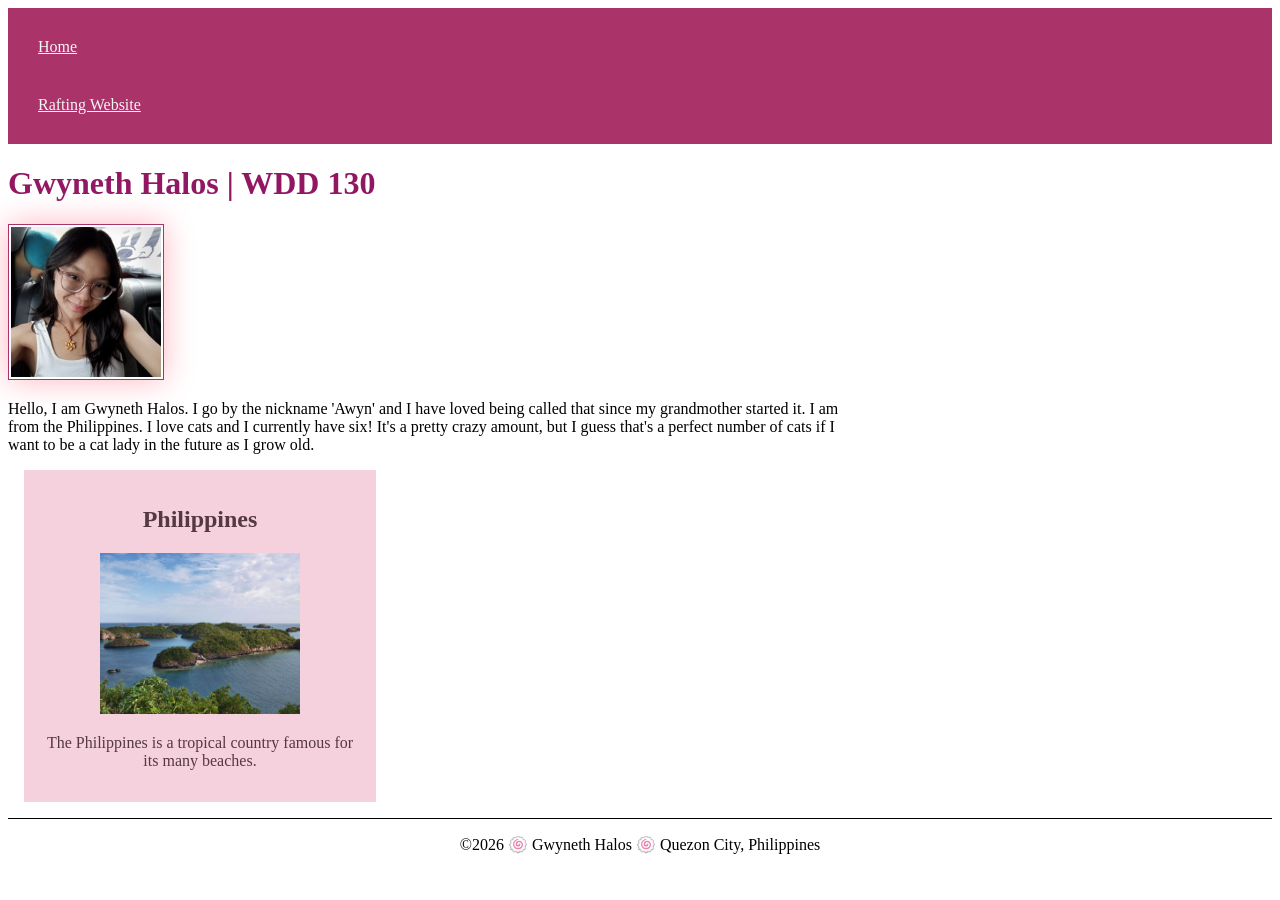
==== index.html @ f77fa2f9 "Week 2 project changes in html" ====
<!DOCTYPE html>
<html lang="en">

<head>
    <meta charset="UTF-8">
    <meta name="viewport" content="width=device-width, initial-scale=1.0">
    <meta name="description" content="Gwyneth Halos' BYU Idaho WDD 130 course home page">
    <meta name="author" content="Gwyneth Halos">
    <title>Gwyneth Halos | WDD 130</title>
    <link rel="stylesheet" href="styles/styles.css">
</head>

<body>
    <header>
        <nav>
            <a href=" #">Home</a>
            <a href="wwr/">Rafting Website</a>
        </nav>
    </header>
    <main>
        <h1>Gwyneth Halos | WDD 130</h1>
        <img src="images/profile.jpg" alt="Hi, my name is Gwyneth Halos" width="200">
        <p>Hello, I am Gwyneth Halos. I go by the nickname 'Awyn' and I have loved being called that
            since my grandmother started it. I am from the Philippines. I love cats and I currently
            have six! It's a pretty crazy amount, but I guess that's a perfect number of cats if I
            want to be a cat lady in the future as I grow old.</p>
    </main>
    <aside>
        <h2>
            Philippines
        </h2>
        <img src="images/philippines.jpg" alt="Philippine landscape">
        <p>
            The Philippines is a tropical country famous for its many beaches.
        </p>
    </aside>
    <footer>
        <p>©2026 🍥 Gwyneth Halos 🍥 Quezon City, Philippines</p>
    </footer>
</body>

</html>
---- styles/styles.css ----
nav {
    background-color: #aa336a;
    padding: 10px;
}

nav a {
    color: whitesmoke;
    display: block;
    padding: 20px;
}

h1 {
    color: #911763;
}

main img {
    width: 150px;
    height: auto;
    border: 1px solid #aa336a;
    padding: 2px;
    box-shadow: 0 0 30px lightpink;
}

p {
    padding: 0;
}

main {
    max-width: 840px;
}

aside {
    width: 20rem;
    margin: 1rem;
    border: 1px solid rgb(0 0 0, 0.2);
    padding: 1rem;
    background-color: #f5d0dd;
    color: #543942;
    text-align: center;
}

aside img {
    width: 200px;
    height: auto;
}

footer {
    margin-top: 15px;
    border-top: 1px solid #000;
    text-align: center;
}
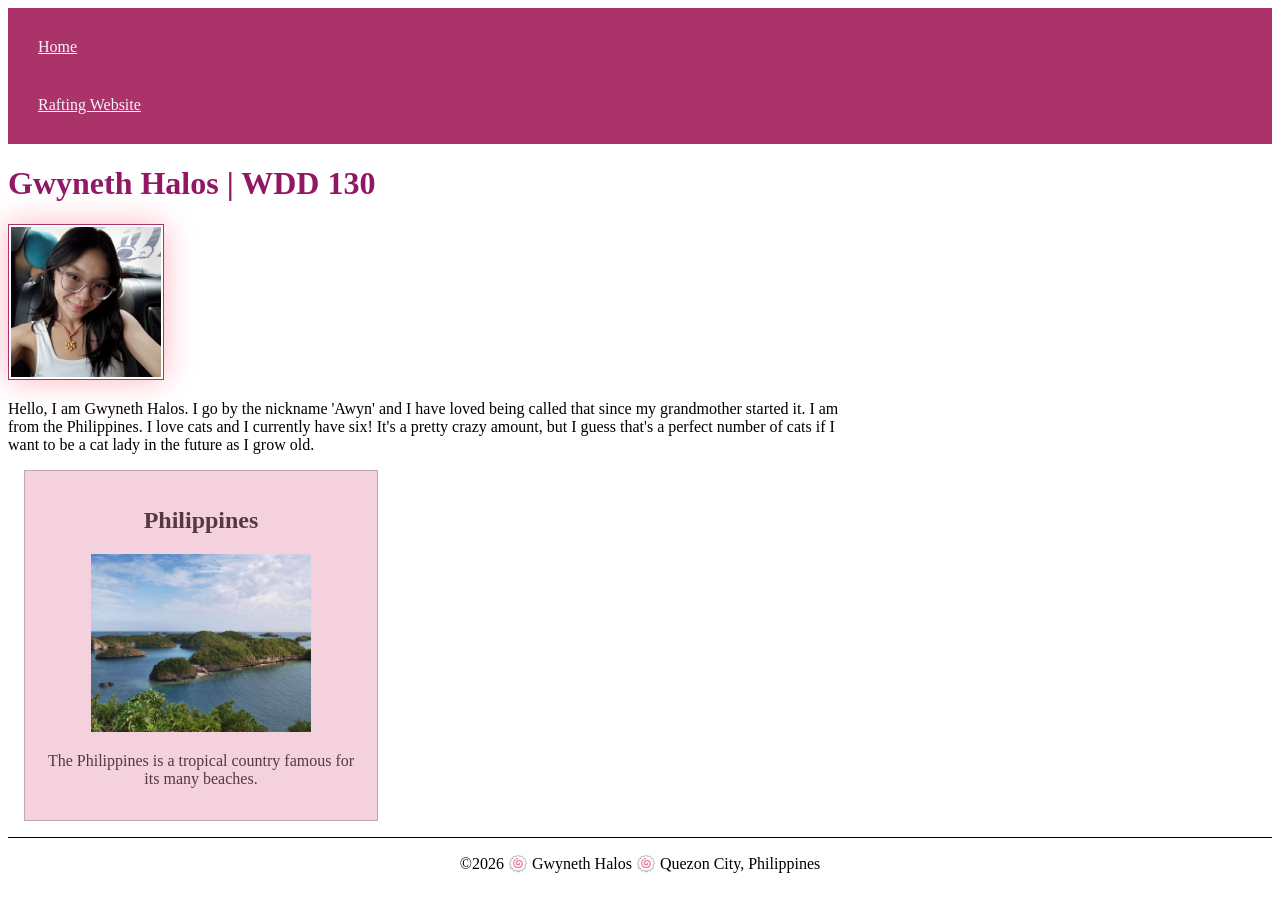
==== commit 60329da4: "week 2 project img changes" ====
--- a/index.html
+++ b/index.html
@@ -4,9 +4,9 @@
 <head>
     <meta charset="UTF-8">
     <meta name="viewport" content="width=device-width, initial-scale=1.0">
-    <meta name="description" content="Gwyneth Halos' BYU Idaho WDD 130 course home page">
+    <title>Gwyneth Halos | WDD 130</title>
+    <meta name="description" content="This is Gwyneth Halos' BYU Idaho WDD 130 course home page">
     <meta name="author" content="Gwyneth Halos">
-    <title>Gwyneth Halos | WDD 130</title>
     <link rel="stylesheet" href="styles/styles.css">
 </head>
 
@@ -29,7 +29,7 @@
         <h2>
             Philippines
         </h2>
-        <img src="images/philippines.jpg" alt="Philippine landscape">
+        <img src="images/philippines.jpg" alt="Philippine landscape" width="200">
         <p>
             The Philippines is a tropical country famous for its many beaches.
         </p>
--- a/styles/styles.css
+++ b/styles/styles.css
@@ -32,7 +32,7 @@
 aside {
     width: 20rem;
     margin: 1rem;
-    border: 1px solid rgb(0 0 0, 0.2);
+    border: 1px solid rgb(0 0 0 / 0.2);
     padding: 1rem;
     background-color: #f5d0dd;
     color: #543942;
@@ -40,7 +40,7 @@
 }
 
 aside img {
-    width: 200px;
+    width: 220px;
     height: auto;
 }
 
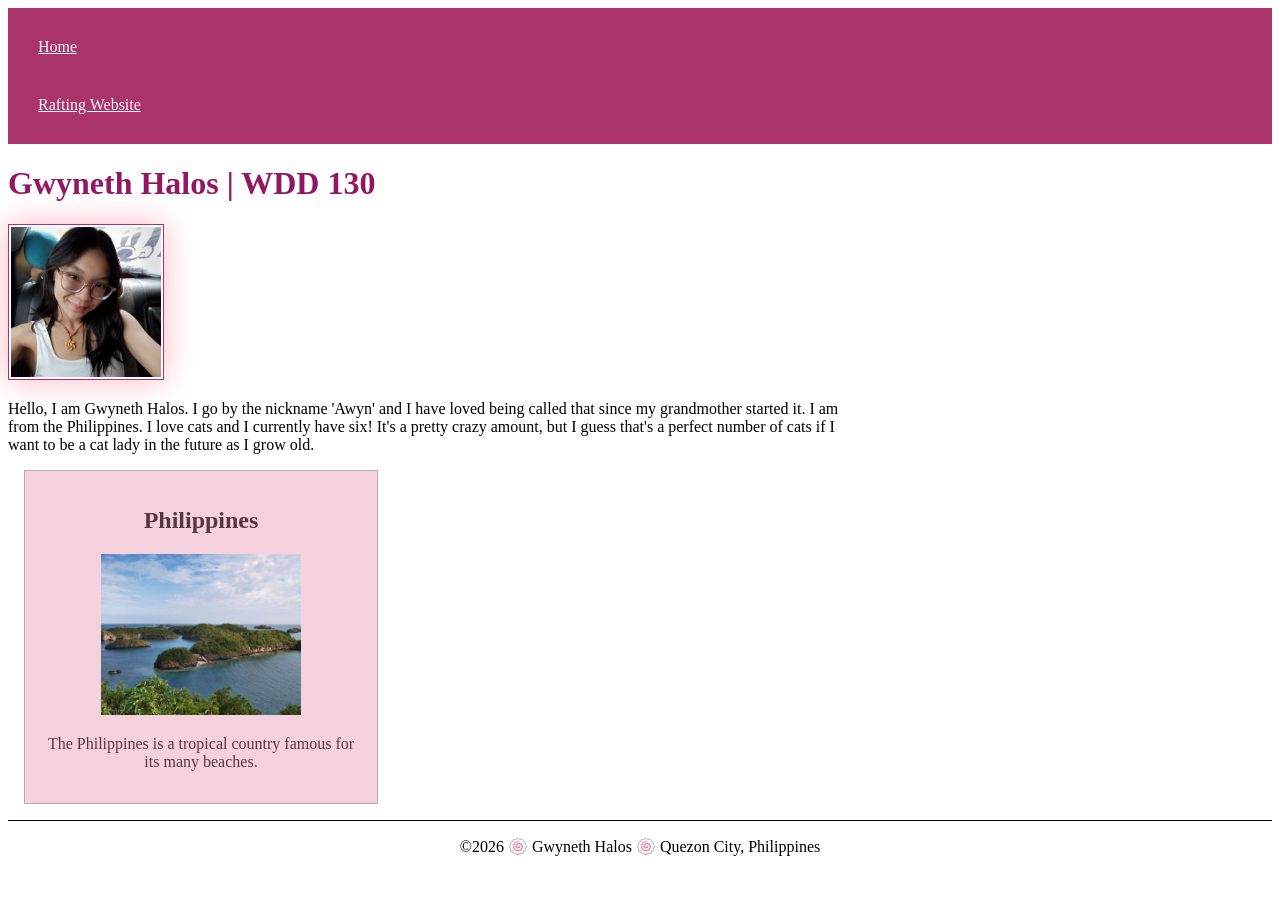
==== commit cfc81599: "changes to href 'space' #" ====
--- a/index.html
+++ b/index.html
@@ -5,7 +5,8 @@
     <meta charset="UTF-8">
     <meta name="viewport" content="width=device-width, initial-scale=1.0">
     <title>Gwyneth Halos | WDD 130</title>
-    <meta name="description" content="This is Gwyneth Halos' BYU Idaho WDD 130 course home page">
+    <meta name="description"
+      content="This is Gwyneth Halos' BYU Idaho WDD 130 course home page for her academic requirements in the said course.">
     <meta name="author" content="Gwyneth Halos">
     <link rel="stylesheet" href="styles/styles.css">
 </head>
@@ -13,7 +14,7 @@
 <body>
     <header>
         <nav>
-            <a href=" #">Home</a>
+            <a href="#">Home</a>
             <a href="wwr/">Rafting Website</a>
         </nav>
     </header>
--- a/styles/styles.css
+++ b/styles/styles.css
@@ -40,7 +40,7 @@
 }
 
 aside img {
-    width: 220px;
+    width: 200px;
     height: auto;
 }
 
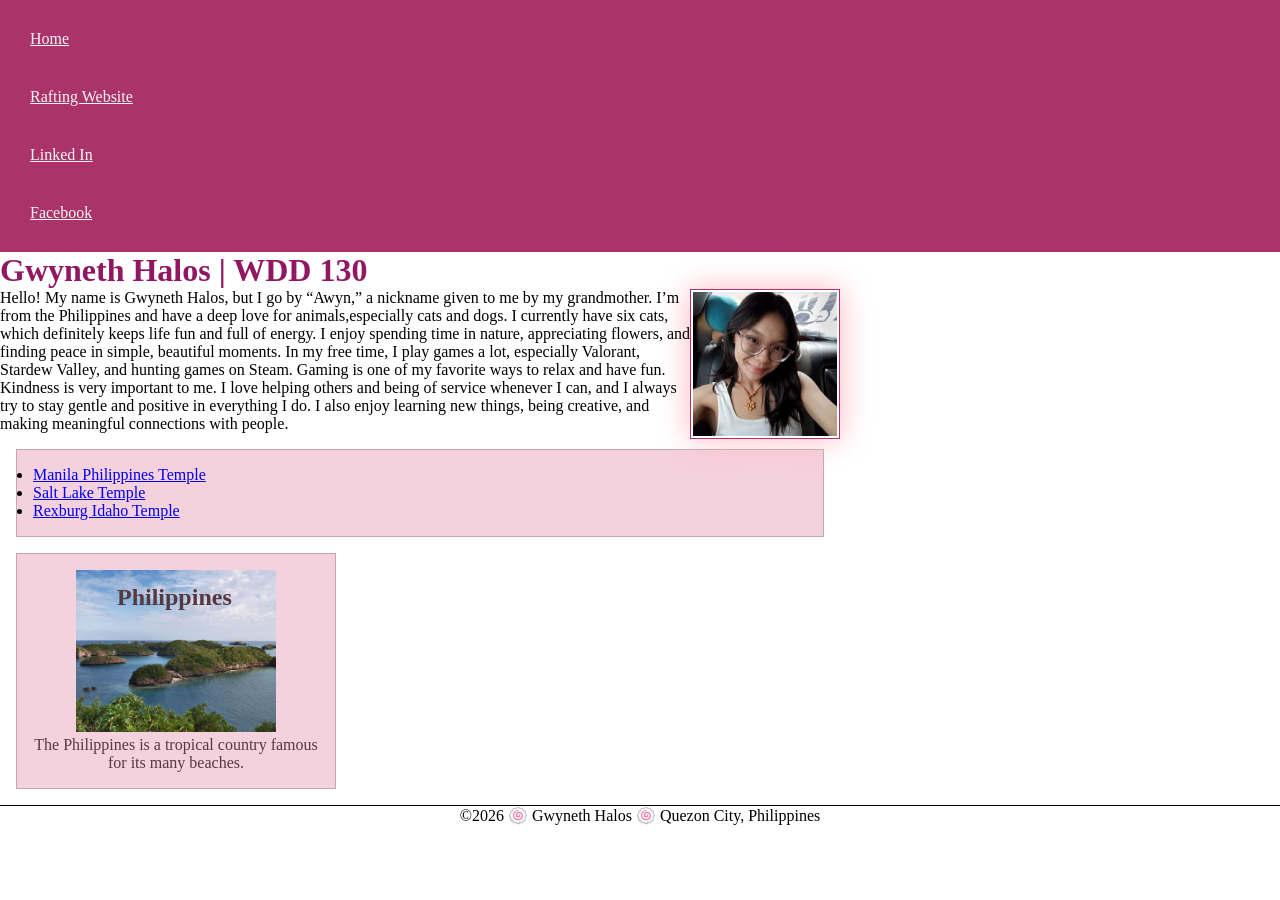
==== commit 882de44e: "week 3 code along" ====
--- a/index.html
+++ b/index.html
@@ -16,17 +16,36 @@
         <nav>
             <a href="#">Home</a>
             <a href="wwr/">Rafting Website</a>
+            <a href="https://www.linkedin.com/in/gwynethhalos/" target="_blank">Linked In</a>
+            <a href="https://www.facebook.com/gwynethhh/" target="_blank">Facebook</a>
         </nav>
     </header>
     <main>
         <h1>Gwyneth Halos | WDD 130</h1>
         <img src="images/profile.jpg" alt="Hi, my name is Gwyneth Halos" width="200">
-        <p>Hello, I am Gwyneth Halos. I go by the nickname 'Awyn' and I have loved being called that
-            since my grandmother started it. I am from the Philippines. I love cats and I currently
-            have six! It's a pretty crazy amount, but I guess that's a perfect number of cats if I
-            want to be a cat lady in the future as I grow old.</p>
+        <p>Hello! My name is Gwyneth Halos, but I go by “Awyn,” a nickname given to me by my
+            grandmother. I’m from the Philippines and have a deep love for animals,especially cats
+            and dogs. I currently have six cats, which definitely keeps life fun and full of energy.
+
+            I enjoy spending time in nature, appreciating flowers, and finding peace in simple,
+            beautiful moments. In my free time, I play games a lot, especially Valorant, Stardew
+            Valley, and hunting games on Steam. Gaming is one of my favorite ways to relax and have
+            fun.
+
+            Kindness is very important to me. I love helping others and being of service whenever I
+            can, and I always try to stay gentle and positive in everything I do. I also enjoy
+            learning new
+            things, being creative, and making meaningful connections with people.</p>
+        <ul class="box">
+            <li><a href="https://www.churchofjesuschrist.org/temples/details/manila-philippines-temple?lang=eng"
+                  target="_blank">Manila Philippines Temple</a></li>
+            <li><a href="https://www.churchofjesuschrist.org/temples/details/salt-lake-temple?lang=eng"
+                  target="_blank">Salt Lake Temple</a></li>
+            <li><a href="https://www.churchofjesuschrist.org/temples/details/rexburg-idaho-temple?lang=eng"
+                  target="_blank">Rexburg Idaho Temple</a></li>
+        </ul>
     </main>
-    <aside>
+    <aside class="box">
         <h2>
             Philippines
         </h2>
--- a/styles/styles.css
+++ b/styles/styles.css
@@ -1,24 +1,47 @@
+/* This is the default rule for this style sheet (CSS rule for the universal selector (wildcard)) */
+* {
+    margin: 0;
+    padding: 0;
+    box-sizing: border-box;
+}
+
+:root {
+    --primary-color: #911763;
+    --secondary-color: #f5d0dd;
+    --background-color: #aa336a;
+    --box-shadow: lightpink;
+    --subheading-text-color: #543942;
+    --nav-text-color: whitesmoke;
+}
+
 nav {
-    background-color: #aa336a;
+    background-color: var(--background-color);
     padding: 10px;
 }
 
 nav a {
-    color: whitesmoke;
+    color: var(--nav-text-color);
     display: block;
     padding: 20px;
 }
 
 h1 {
-    color: #911763;
+    color: var(--primary-color);
+}
+
+h2 {
+    position: absolute;
+    top: 30px;
+    left: 100px;
 }
 
 main img {
     width: 150px;
     height: auto;
-    border: 1px solid #aa336a;
+    border: 1px solid var(--background-color);
     padding: 2px;
-    box-shadow: 0 0 30px lightpink;
+    box-shadow: 0 0 30px var(--box-shadow);
+    float: right;
 }
 
 p {
@@ -34,9 +57,10 @@
     margin: 1rem;
     border: 1px solid rgb(0 0 0 / 0.2);
     padding: 1rem;
-    background-color: #f5d0dd;
-    color: #543942;
+    background-color: var(--secondary-color);
+    color: var(--subheading-text-color);
     text-align: center;
+    position: relative;
 }
 
 aside img {
@@ -48,4 +72,13 @@
     margin-top: 15px;
     border-top: 1px solid #000;
     text-align: center;
+}
+
+/* Class Selectors */
+.box {
+    margin: 1rem;
+    border: 1px solid rgb(0 0 0 / 0.2);
+    padding: 1rem;
+    background-color: var(--secondary-color);
+    color: var(--subheading-text-color));
 }
